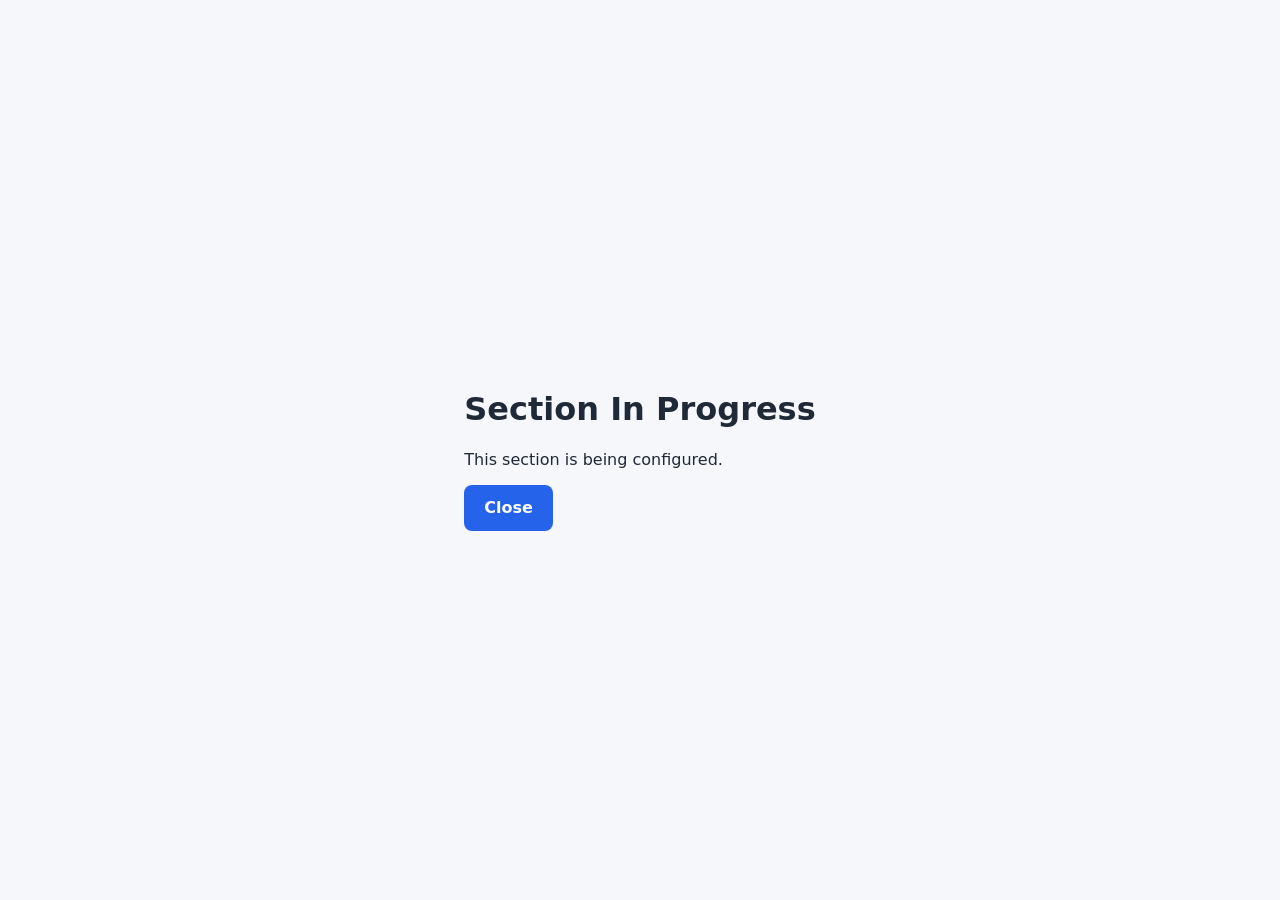
==== customer-arr.html @ 266da33e "Add assessment section HTML pages - executive-engagement.html - Full form with scoring - customer-te" ====
<!DOCTYPE html>
<html lang="en">
  <head>
    <meta charset="UTF-8" />
    <title>Section - FlightPath</title>
    <link rel="stylesheet" href="styles.css" />
  </head>
  <body>
    <main class="page section-page">
      <div class="section-card">
        <h1>Section In Progress</h1>
        <p>This section is being configured.</p>
        <button onclick="window.close()" class="primary-btn">Close</button>
      </div>
    </main>
  </body>
</html>
---- styles.css ----
:root {
  color-scheme: light;
  --bg: #f5f7fb;
  --surface: #ffffff;
  --text: #1f2937;
  --muted: #6b7280;
  --border: #d1d5db;
  --primary: #2563eb;
  --primary-hover: #1d4ed8;
  --success: #047857;
  --error: #b91c1c;
  --shadow: 0 20px 45px rgba(15, 23, 42, 0.18);
}

*,
*::before,
*::after {
  box-sizing: border-box;
}

body {
  margin: 0;
  min-height: 100vh;
  font-family: "Segoe UI", system-ui, -apple-system, sans-serif;
  background: var(--bg);
  color: var(--text);
}

.page {
  min-height: 100vh;
  display: grid;
  place-items: center;
  padding: 2rem;
}

.landing-page {
  place-items: start center;
}

.landing-card {
  width: min(100%, 720px);
  background: var(--surface);
  border-radius: 14px;
  box-shadow: var(--shadow);
  padding: 1.75rem;
}

.landing-header {
  margin-bottom: 1.25rem;
}

.landing-header h1 {
  margin: 0 0 0.35rem;
  font-size: 1.6rem;
}

.status-panel {
  margin-top: 1.75rem;
  padding-top: 1.5rem;
  border-top: 1px solid var(--border);
}

.status-panel h2 {
  margin: 0 0 0.5rem;
  font-size: 1.1rem;
}

.status-hint {
  margin: 0 0 1rem;
  color: var(--muted);
  font-size: 0.92rem;
}

.section-status-list {
  list-style: none;
  margin: 0;
  padding: 0;
  display: grid;
  gap: 0.75rem;
}

.section-status {
  display: grid;
  grid-template-columns: auto 1fr auto;
  align-items: center;
  gap: 0.85rem;
  padding: 0.9rem 1rem;
  border-radius: 10px;
  border: 1px solid var(--border);
  background: #fff;
}

.section-status.complete {
  border-color: #86efac;
  background: #f0fdf4;
}

.section-status.outstanding {
  border-color: #e5e7eb;
  background: #f9fafb;
}

.status-indicator {
  width: 14px;
  height: 14px;
  border-radius: 999px;
  flex-shrink: 0;
}

.section-status.complete .status-indicator {
  background: #16a34a;
}

.section-status.outstanding .status-indicator {
  background: #9ca3af;
}

.section-name {
  font-weight: 600;
}

.status-badge {
  font-size: 0.82rem;
  font-weight: 600;
  padding: 0.2rem 0.55rem;
  border-radius: 999px;
}

.section-status.complete .status-badge {
  color: #166534;
  background: #dcfce7;
}

.section-status.outstanding .status-badge {
  color: #4b5563;
  background: #e5e7eb;
}

.section-status.clickable {
  cursor: pointer;
}

.section-status.clickable:hover {
  border-color: #93c5fd;
  background: #eff6ff;
}

.section-status.clickable:focus-visible {
  outline: 2px solid rgba(37, 99, 235, 0.35);
  outline-offset: 2px;
}

.primary-btn,
.secondary-btn {
  border: none;
  border-radius: 8px;
  font: inherit;
  cursor: pointer;
  transition: background-color 0.15s ease, opacity 0.15s ease;
}

.primary-btn {
  background: var(--primary);
  color: #fff;
  padding: 0.85rem 1.25rem;
  font-weight: 600;
}

.primary-btn:hover:not(:disabled) {
  background: var(--primary-hover);
}

.primary-btn:disabled,
.secondary-btn:disabled {
  opacity: 0.65;
  cursor: not-allowed;
}

.secondary-btn {
  background: #e5e7eb;
  color: var(--text);
  padding: 0.75rem 1.1rem;
}

.overlay {
  position: fixed;
  inset: 0;
  display: grid;
  place-items: center;
  padding: 1.5rem;
  background: rgba(15, 23, 42, 0.45);
  z-index: 10;
}

.overlay.hidden {
  display: none;
}

.modal {
  width: min(100%, 560px);
  background: var(--surface);
  border-radius: 14px;
  box-shadow: var(--shadow);
  padding: 1.5rem;
}

.modal-header {
  display: flex;
  align-items: center;
  justify-content: space-between;
  gap: 1rem;
  margin-bottom: 1.25rem;
}

.modal-header h1 {
  margin: 0;
  font-size: 1.35rem;
}

.icon-btn {
  border: none;
  background: transparent;
  color: var(--muted);
  font-size: 1.75rem;
  line-height: 1;
  cursor: pointer;
  padding: 0.15rem 0.45rem;
}

.field {
  display: grid;
  gap: 0.45rem;
  margin-bottom: 1rem;
}

.field label {
  font-weight: 600;
  font-size: 0.95rem;
}

.field input,
.field select {
  width: 100%;
  border: 1px solid var(--border);
  border-radius: 8px;
  padding: 0.75rem 0.85rem;
  font: inherit;
  background: #fff;
}

.field input:focus,
.field select:focus {
  outline: 2px solid rgba(37, 99, 235, 0.25);
  border-color: var(--primary);
}

.form-message {
  min-height: 1.25rem;
  margin: 0.25rem 0 0.75rem;
  font-size: 0.92rem;
}

.form-message.success {
  color: var(--success);
}

.form-message.error {
  color: var(--error);
}

.actions {
  display: flex;
  justify-content: flex-end;
  gap: 0.75rem;
}

.hidden {
  display: none !important;
}

.wizard-page {
  align-items: start;
}

.wizard-card {
  width: min(100%, 640px);
  margin: 2rem auto;
  background: var(--surface);
  border-radius: 14px;
  box-shadow: var(--shadow);
  padding: 1.75rem;
}

.wizard-header {
  margin-bottom: 1.5rem;
  padding-bottom: 1rem;
  border-bottom: 1px solid var(--border);
}

.section-label {
  margin: 0 0 0.35rem;
  font-size: 0.85rem;
  font-weight: 700;
  letter-spacing: 0.04em;
  text-transform: uppercase;
  color: var(--primary);
}

.customer-name {
  margin: 0;
  font-size: 1.1rem;
  font-weight: 600;
}

.question-pane {
  display: none;
}

.question-pane.active {
  display: block;
}

.step-label {
  margin: 0 0 0.75rem;
  color: var(--muted);
  font-size: 0.9rem;
}

.question-title {
  margin: 0 0 1.5rem;
  font-size: 1.2rem;
  line-height: 1.45;
}

.yes-no-actions {
  display: flex;
  gap: 0.75rem;
}

.result-text {
  margin: 0 0 0.75rem;
  font-size: 1rem;
}

.muted-note {
  margin: 1rem 0 0;
  color: var(--muted);
  font-size: 0.92rem;
}

.currency-input {
  display: flex;
  align-items: center;
  border: 1px solid var(--border);
  border-radius: 8px;
  background: #fff;
  overflow: hidden;
}

.currency-input:focus-within {
  outline: 2px solid rgba(37, 99, 235, 0.25);
  border-color: var(--primary);
}

.currency-prefix {
  padding: 0.75rem 0 0.75rem 0.85rem;
  color: var(--muted);
  font-weight: 600;
  background: #f9fafb;
  border-right: 1px solid var(--border);
}

.currency-input input {
  flex: 1;
  border: none;
  border-radius: 0;
  padding: 0.75rem 0.85rem;
  font: inherit;
  background: transparent;
}

.currency-input input:focus {
  outline: none;
}

.sr-only {
  position: absolute;
  width: 1px;
  height: 1px;
  padding: 0;
  margin: -1px;
  overflow: hidden;
  clip: rect(0, 0, 0, 0);
  white-space: nowrap;
  border: 0;
}

.checkbox-group,
.radio-group {
  margin: 0 0 1rem;
  padding: 0;
  border: none;
  display: grid;
  gap: 0.65rem;
}

.checkbox-option,
.radio-option {
  display: flex;
  align-items: flex-start;
  gap: 0.65rem;
  padding: 0.85rem 1rem;
  border: 1px solid var(--border);
  border-radius: 8px;
  background: #fff;
  cursor: pointer;
  font-weight: 500;
  line-height: 1.4;
}

.checkbox-option input,
.radio-option input {
  margin-top: 0.15rem;
  flex-shrink: 0;
}

.checkbox-option:has(input:checked),
.radio-option:has(input:checked) {
  border-color: var(--primary);
  background: #eff6ff;
}

.recommendation-panel {
  margin-top: 1.75rem;
  padding-top: 1.5rem;
  border-top: 1px solid var(--border);
}

.recommendation-panel h2 {
  margin: 0 0 0.75rem;
  font-size: 1.1rem;
}

.flightpath-recommendation {
  margin: 0;
  padding: 1rem 1.1rem;
  border-radius: 10px;
  font-size: 1.05rem;
  font-weight: 600;
}

.flightpath-recommendation.good {
  color: #166534;
  background: #dcfce7;
  border: 1px solid #86efac;
}

.flightpath-recommendation.okay {
  color: #92400e;
  background: #fef3c7;
  border: 1px solid #fcd34d;
}

.flightpath-recommendation.not-fit {
  color: #991b1b;
  background: #fee2e2;
  border: 1px solid #fca5a5;
}
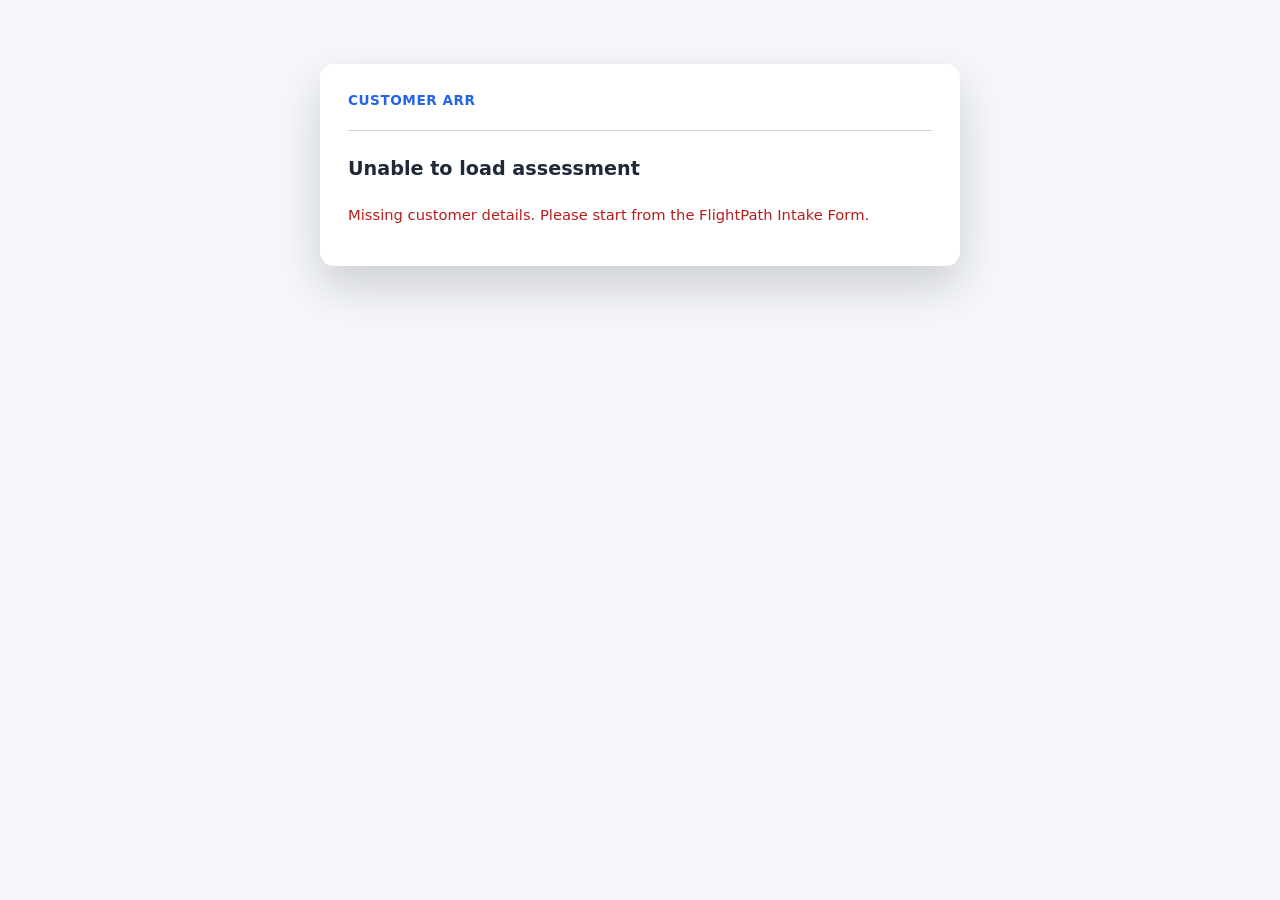
==== commit fbafe4f2: "Update Executive Engagement and Customer ARR sections with correct questions and scoring - executive" ====
--- a/customer-arr.html
+++ b/customer-arr.html
@@ -2,16 +2,74 @@
 <html lang="en">
   <head>
     <meta charset="UTF-8" />
-    <title>Section - FlightPath</title>
+    <meta name="viewport" content="width=device-width, initial-scale=1.0" />
+    <title>Customer ARR</title>
     <link rel="stylesheet" href="styles.css" />
   </head>
   <body>
-    <main class="page section-page">
-      <div class="section-card">
-        <h1>Section In Progress</h1>
-        <p>This section is being configured.</p>
-        <button onclick="window.close()" class="primary-btn">Close</button>
+    <main class="page wizard-page">
+      <div class="wizard-card">
+        <header class="wizard-header">
+          <p class="section-label">Customer ARR</p>
+          <p id="customer-name" class="customer-name"></p>
+        </header>
+
+        <div id="question-pane" class="question-pane active">
+          <form id="arr-form">
+            <div class="field">
+              <label for="arr-range">
+                What is the customers current year ARR?
+              </label>
+              <select id="arr-range" name="arrRange" required>
+                <option value="" disabled selected>Select an ARR range</option>
+                <option value="100k-500k">$100k - $500k</option>
+                <option value="500k-1.5m">$500k - $1.5M</option>
+                <option value="1.5m-3m">$1.5M - $3M</option>
+                <option value="3m-5m">$3M - $5M</option>
+                <option value="5m-plus">$5M+</option>
+              </select>
+            </div>
+
+            <p id="status-message" class="form-message" role="status"></p>
+
+            <div class="actions">
+              <button type="submit" id="submit-btn" class="primary-btn">
+                Submit
+              </button>
+            </div>
+          </form>
+        </div>
+
+        <div id="complete-pane" class="question-pane">
+          <p class="step-label">Section complete</p>
+          <h1 class="question-title">Customer ARR complete</h1>
+          <p class="result-text">
+            Selected: <strong id="final-selection"></strong>
+          </p>
+          <p class="result-text">
+            Score recorded: <strong id="final-score"></strong>
+          </p>
+          <p id="complete-message" class="form-message" role="status"></p>
+        </div>
+
+        <div id="error-pane" class="question-pane">
+          <h1 class="question-title">Unable to load assessment</h1>
+          <p id="error-message" class="form-message error"></p>
+        </div>
       </div>
     </main>
+
+    <iframe
+      id="submit-frame"
+      name="submit-frame"
+      class="hidden"
+      title="Form submission"
+    ></iframe>
+    <form id="sheet-submit-form" method="POST" target="submit-frame" class="hidden"></form>
+
+    <script src="config.js"></script>
+    <script src="sections.js"></script>
+    <script src="sheet.js"></script>
+    <script src="customer-arr.js"></script>
   </body>
 </html>
